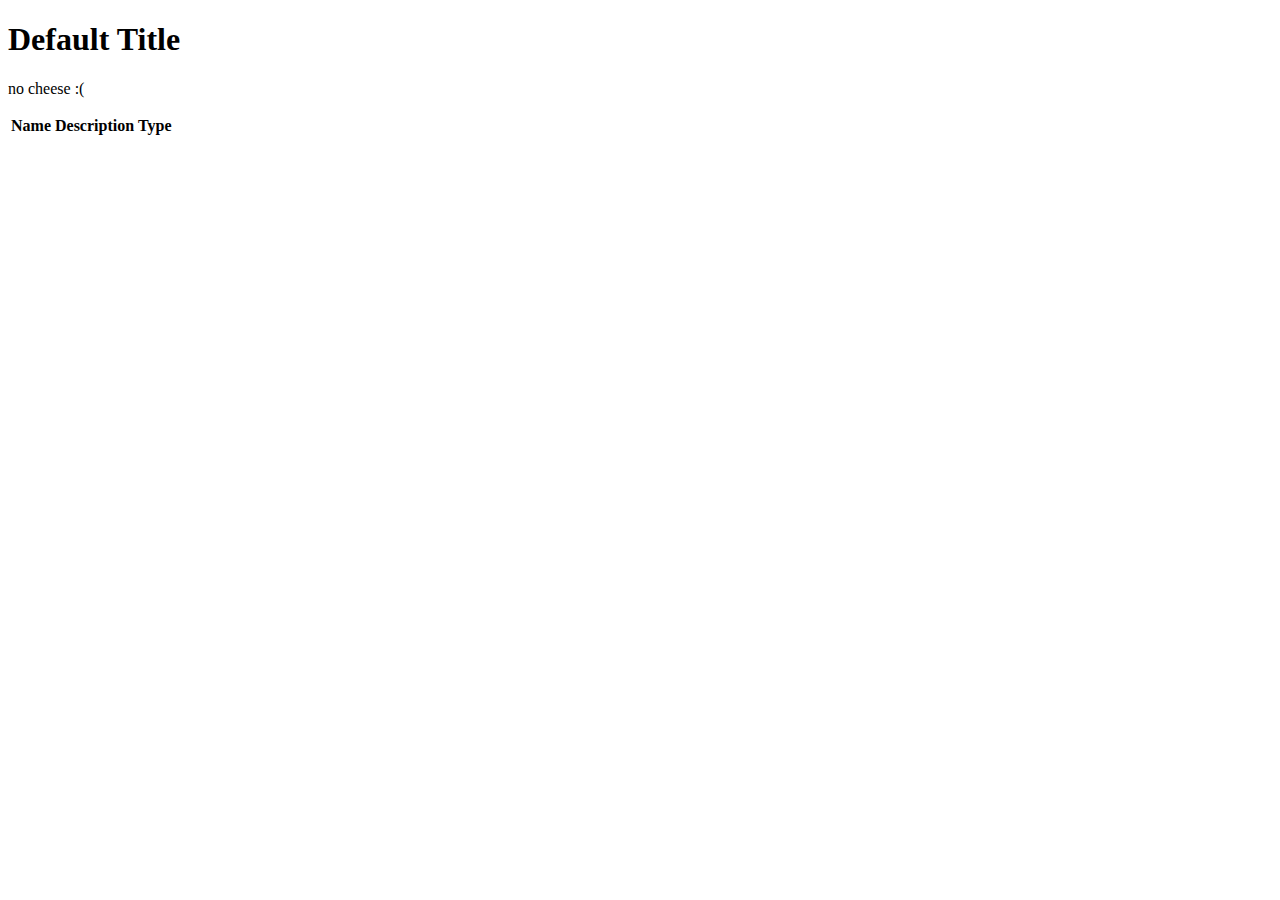
==== src/main/resources/templates/cheese/index.html @ 6d640753 "+ Category database and related objects + Category List and Add pages, w/ functionality and error ch" ====
<!DOCTYPE html>
<html lang="en" xmlns:th="http://www.thymeleaf.org/">
<head th:replace="fragments :: head"></head>

<body class="container">

<h1 th:text="${title}">Default Title</h1>

<nav th:replace="fragments :: navigation"></nav>

<p th:unless="${cheeses} and ${cheeses.size()}">no cheese :(</p>


<table class="table">

    <tr>
        <th>Name</th>
        <th>Description</th>
        <th>Type</th>
    </tr>

    <tr th:each="cheese : ${cheeses}">
        <td th:text="${cheese.name}"></td>
        <td th:text="${cheese.description}"></td>
        <td><span  th:unless="${cheese.type == null}" th:text="${cheese.type.name}" /></td>
    </tr>

</table>

</body>
</html>
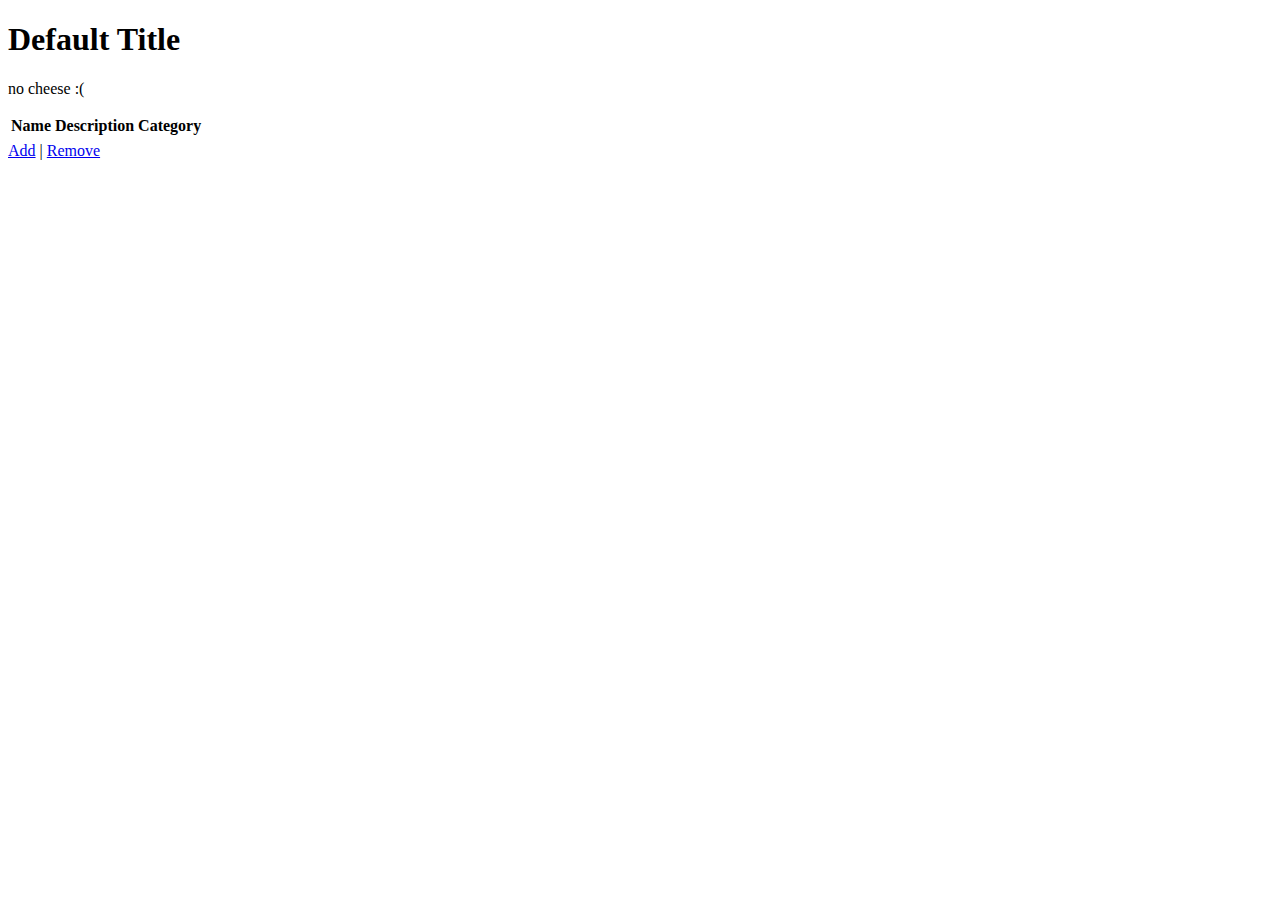
==== commit 0d14607e: "+ Menu database and related objects + Menu html pages, add Menu/ add Cheese forms * Refactored nav b" ====
--- a/src/main/resources/templates/cheese/index.html
+++ b/src/main/resources/templates/cheese/index.html
@@ -16,16 +16,21 @@
     <tr>
         <th>Name</th>
         <th>Description</th>
-        <th>Type</th>
+        <th>Category</th>
     </tr>
 
     <tr th:each="cheese : ${cheeses}">
         <td th:text="${cheese.name}"></td>
         <td th:text="${cheese.description}"></td>
-        <td><span  th:unless="${cheese.type == null}" th:text="${cheese.type.name}" /></td>
+        <td><span  th:unless="${cheese.category == null}" th:text="${cheese.category.name}" /></td>
     </tr>
 
 </table>
 
+<nav>
+    <a href="/cheese/add">Add</a> |
+    <a href="/cheese/remove">Remove</a>
+</nav>
+
 </body>
 </html>